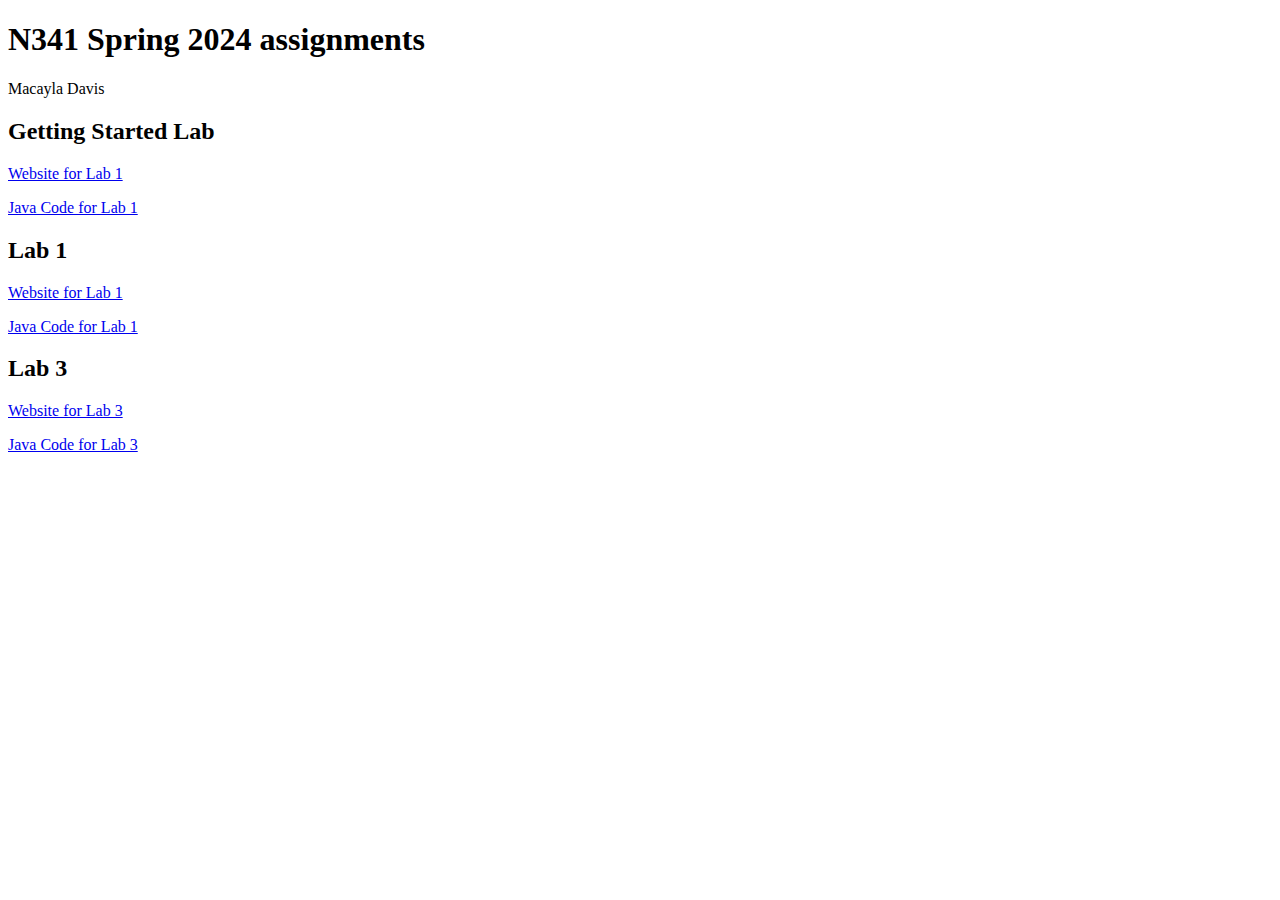
==== index.html @ c83f0bd5 "Update index.html" ====
<!DOCTYPE html>
<html lang="en">
<head>
    <meta charset="UTF-8">
    <meta name="viewport" content="width=device-width, initial-scale=1.0">
    <title> N341 Spring 2024 assignments</title>
</head>
<body>
    <h1>N341 Spring 2024 assignments </h1>
    <p> Macayla Davis </p>

    <h2> Getting Started Lab </h2>
    <p><a href="gettingstarted.html"> Website for Lab 1  </a></p>
    <p><a href="gettingstarted.js"> Java Code for Lab 1  </a></p>

    <h2> Lab 1  </h2>
    <p><a href="Lab1/sushi1.html"> Website for Lab 1  </a></p>
    <p><a href="Lab1/sushi1.js"> Java Code for Lab 1  </a></p>


<h2> Lab 3 </h2> 
    <p><a href="Lab3/eventlistener.html">      Website for Lab 3  </a></p>
    <p><a href="Lab3/EL.js"> Java Code for Lab 3  </a></p>




</body>
</html>
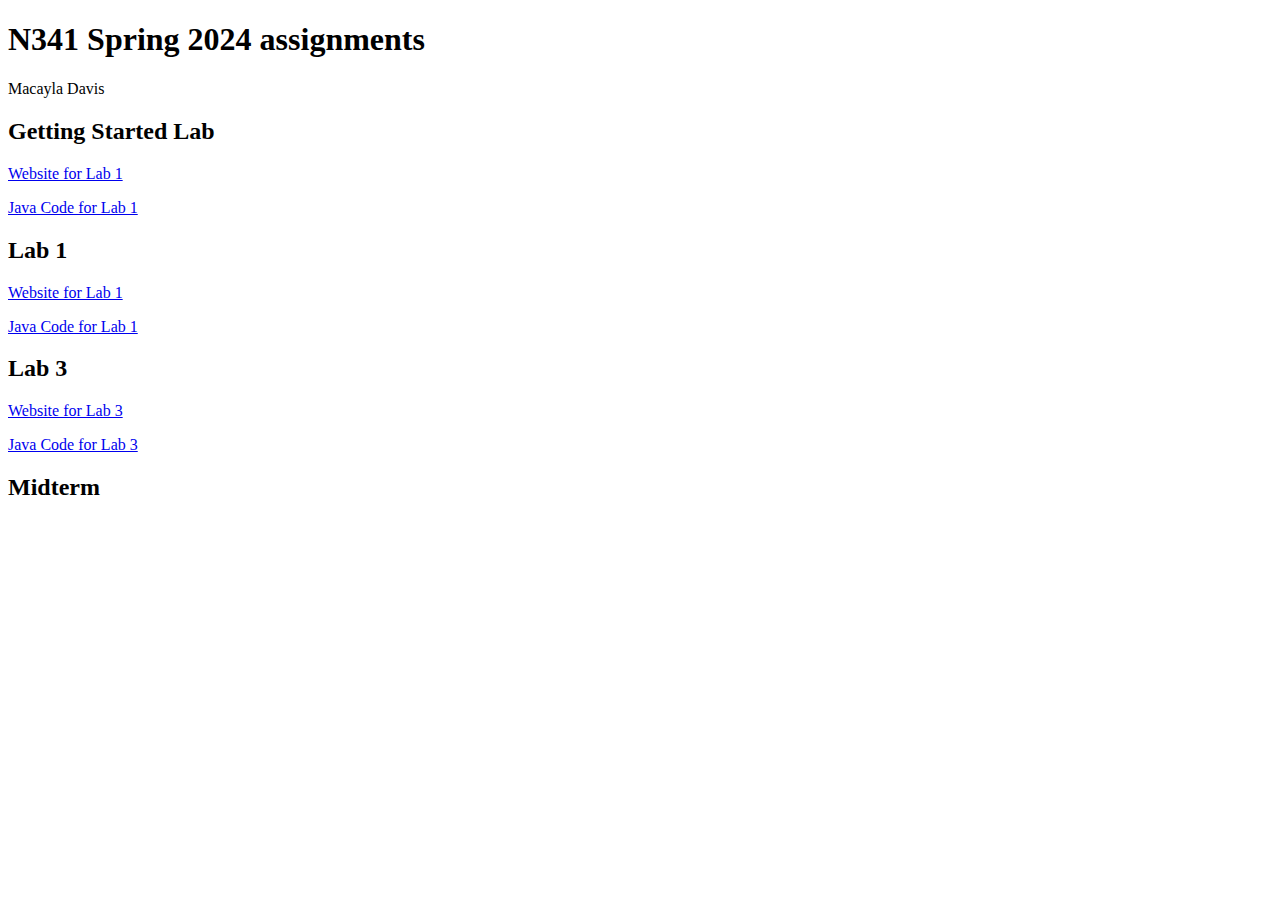
==== commit 6d9bf20d: "changes" ====
--- a/index.html
+++ b/index.html
@@ -22,6 +22,9 @@
     <p><a href="Lab3/eventlistener.html">      Website for Lab 3  </a></p>
     <p><a href="Lab3/EL.js"> Java Code for Lab 3  </a></p>
 
+<h2> Midterm </h2>
+<p><a href="Midterm/SushiMidterm.html"> </a></p>
+
 
 
 
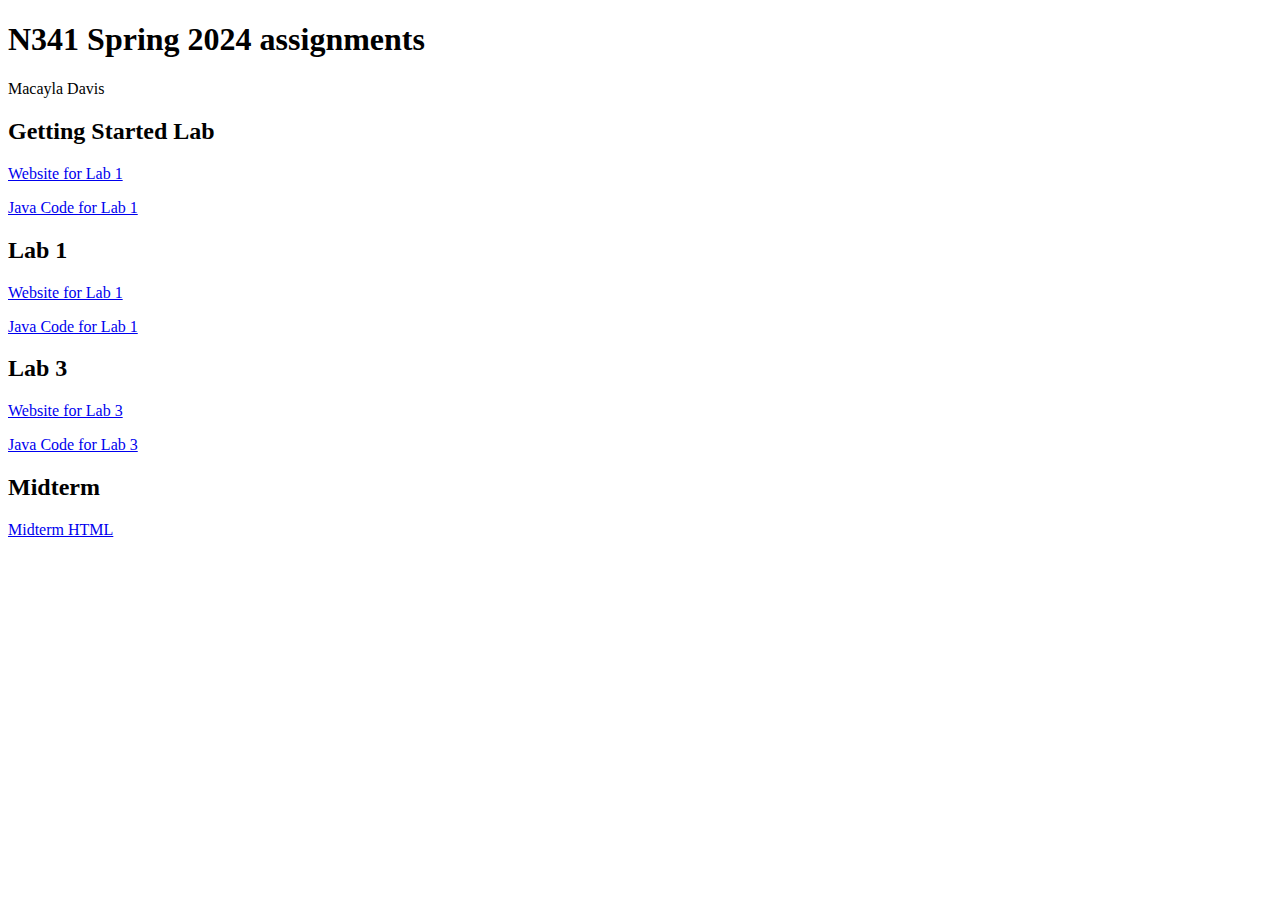
==== commit e6ec3360: "Update index.html" ====
--- a/index.html
+++ b/index.html
@@ -23,7 +23,7 @@
     <p><a href="Lab3/EL.js"> Java Code for Lab 3  </a></p>
 
 <h2> Midterm </h2>
-<p><a href="Midterm/SushiMidterm.html"> </a></p>
+<p><a href="Midterm/SushiMidterm.html"> Midterm HTML </a></p>
 
 
 
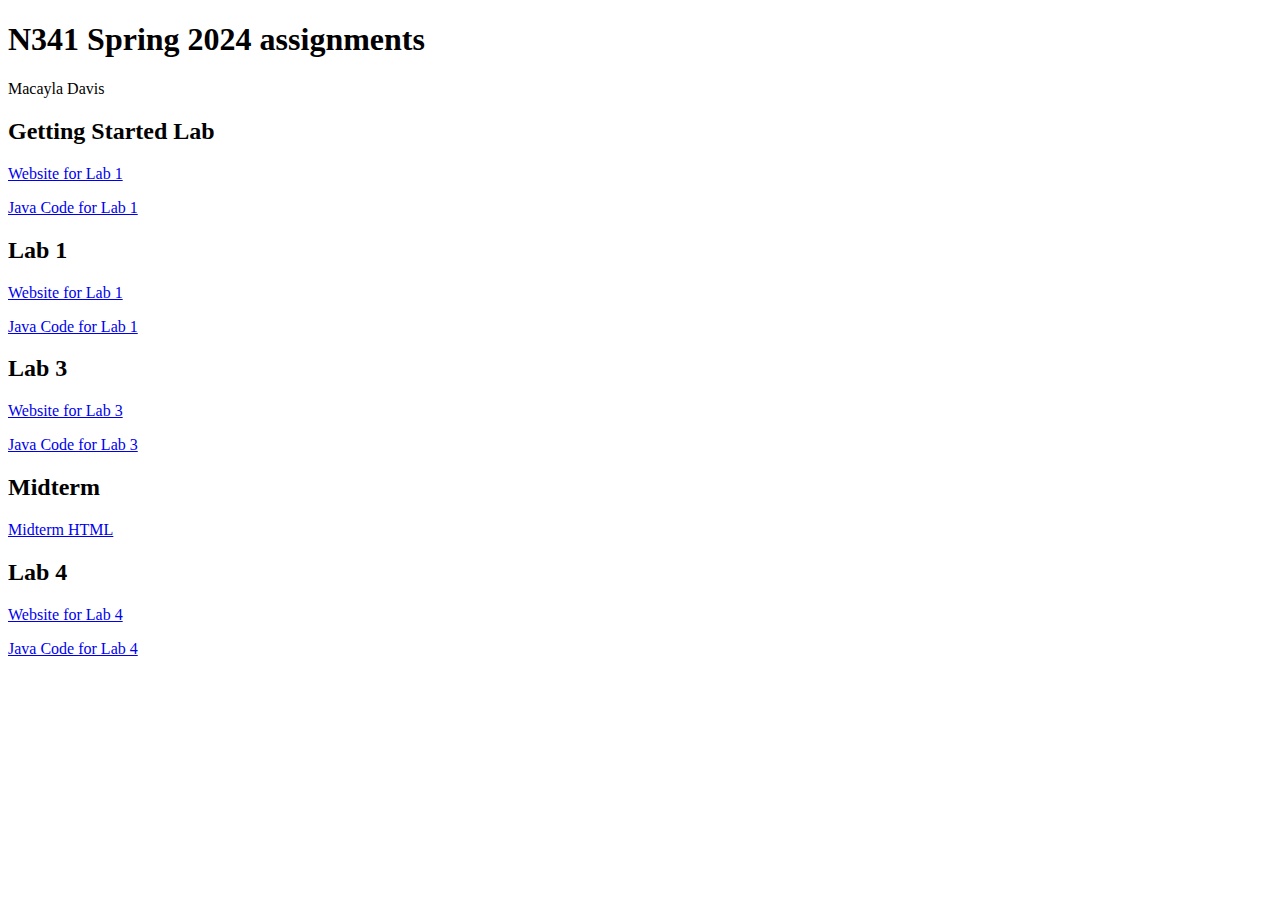
==== commit baffce9f: "changes not committed" ====
--- a/index.html
+++ b/index.html
@@ -25,6 +25,10 @@
 <h2> Midterm </h2>
 <p><a href="Midterm/SushiMidterm.html"> Midterm HTML </a></p>
 
+<h2> Lab 4 </h2> 
+    <p><a href="Lab4/jquersushi.html">      Website for Lab 4 </a></p>
+    <p><a href="Lab4/jquerysushi.js"> Java Code for Lab 4  </a></p>
+
 
 
 
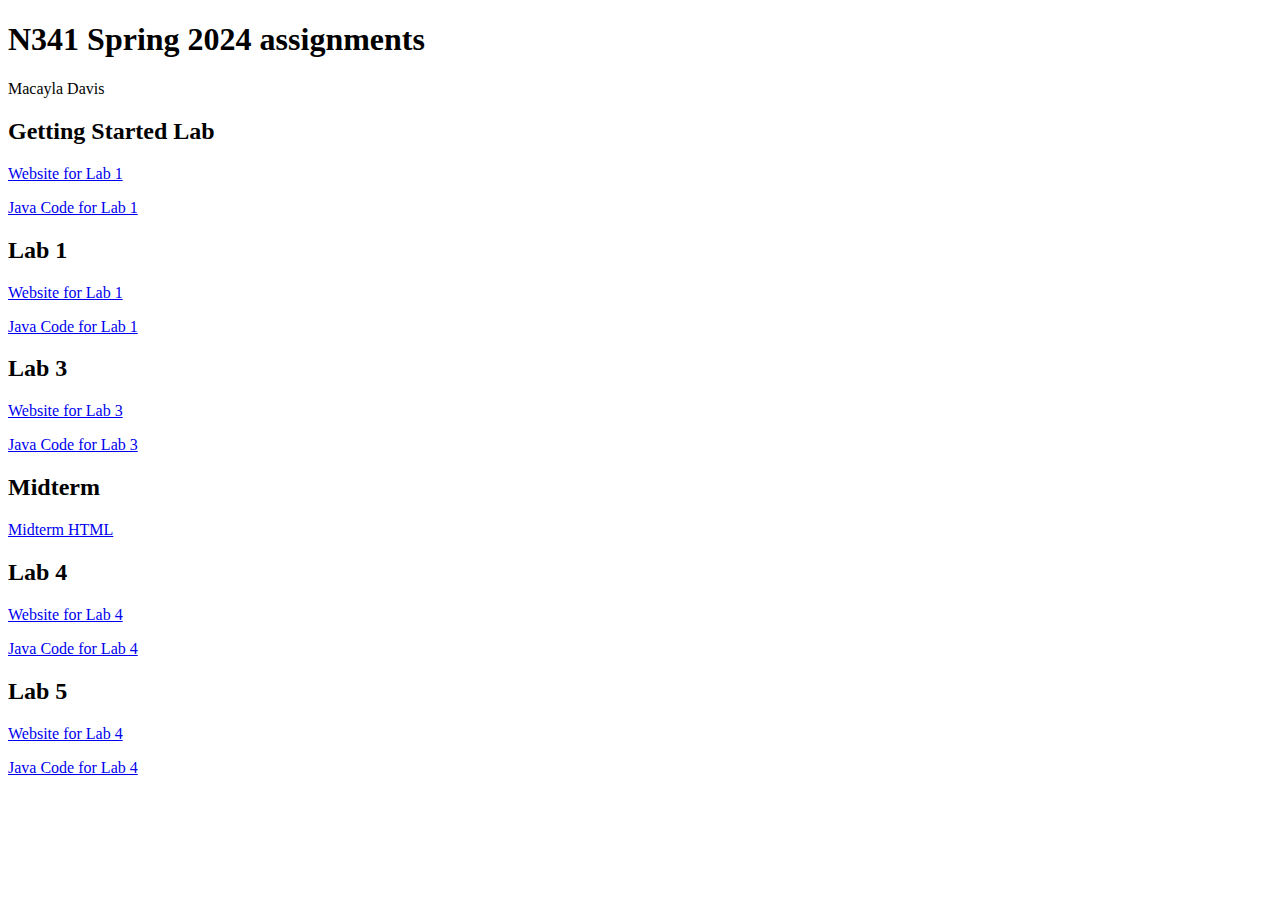
==== commit 588451fc: "Update index.html" ====
--- a/index.html
+++ b/index.html
@@ -18,16 +18,21 @@
     <p><a href="Lab1/sushi1.js"> Java Code for Lab 1  </a></p>
 
 
-<h2> Lab 3 </h2> 
+    <h2> Lab 3 </h2> 
     <p><a href="Lab3/eventlistener.html">      Website for Lab 3  </a></p>
     <p><a href="Lab3/EL.js"> Java Code for Lab 3  </a></p>
 
-<h2> Midterm </h2>
-<p><a href="Midterm/SushiMidterm.html"> Midterm HTML </a></p>
+    <h2> Midterm </h2>
+    <p><a href="Midterm/SushiMidterm.html"> Midterm HTML </a></p>
 
-<h2> Lab 4 </h2> 
+    <h2> Lab 4 </h2> 
     <p><a href="Lab4/jquersushi.html">      Website for Lab 4 </a></p>
     <p><a href="Lab4/jquerysushi.js"> Java Code for Lab 4  </a></p>
+
+    <h2> Lab 5</h2> 
+    <p><a href="Lab5/sushiAPI.html">      Website for Lab 4 </a></p>
+    <p><a href="Lab5/sushiAPI.js"> Java Code for Lab 4  </a></p>
+   
 
 
 
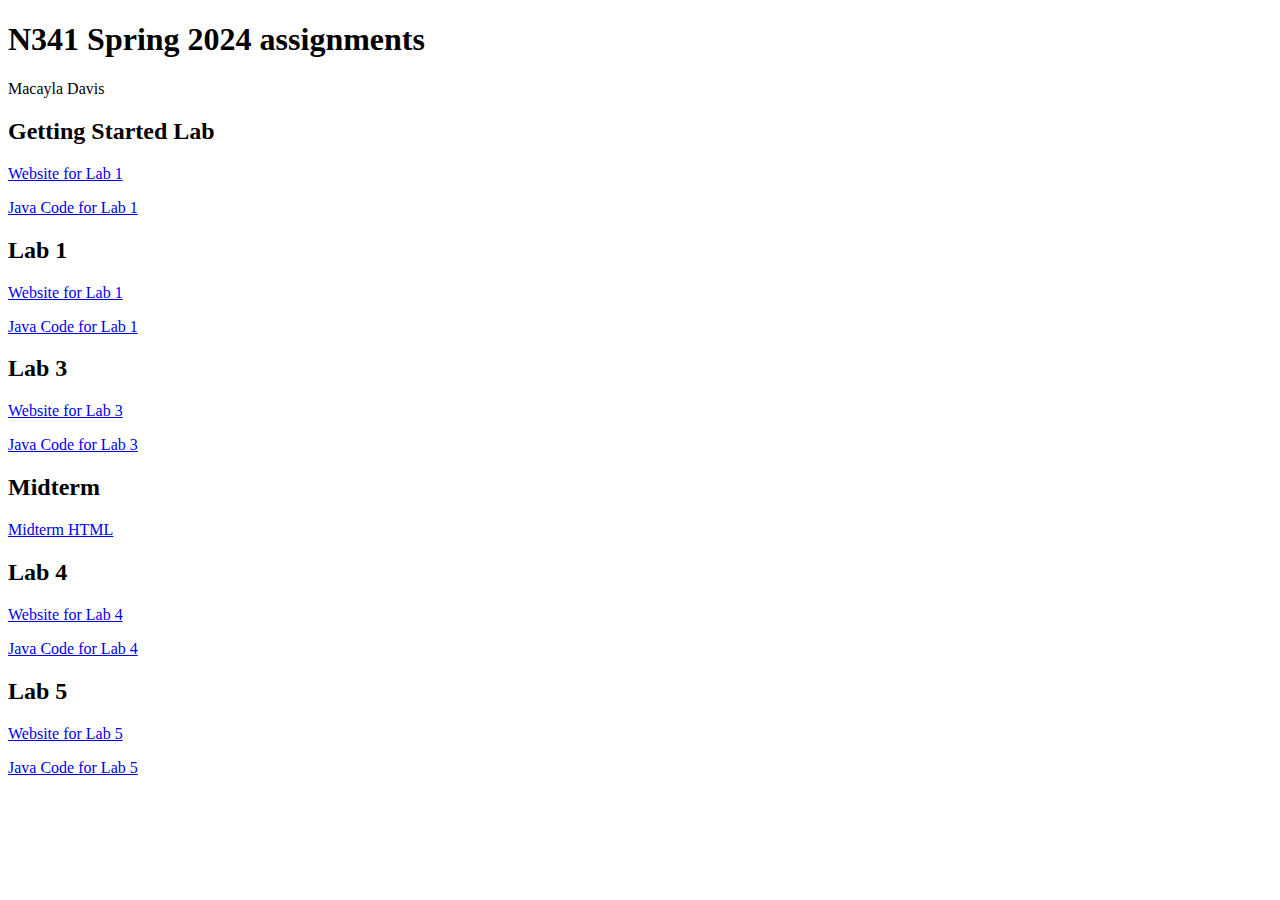
==== commit 46dee216: "change" ====
--- a/index.html
+++ b/index.html
@@ -30,8 +30,8 @@
     <p><a href="Lab4/jquerysushi.js"> Java Code for Lab 4  </a></p>
 
     <h2> Lab 5</h2> 
-    <p><a href="Lab5/sushiAPI.html">      Website for Lab 4 </a></p>
-    <p><a href="Lab5/sushiAPI.js"> Java Code for Lab 4  </a></p>
+    <p><a href="Lab5/sushiAPI.html">      Website for Lab 5 </a></p>
+    <p><a href="Lab5/sushiAPI.js"> Java Code for Lab 5  </a></p>
    
 
 
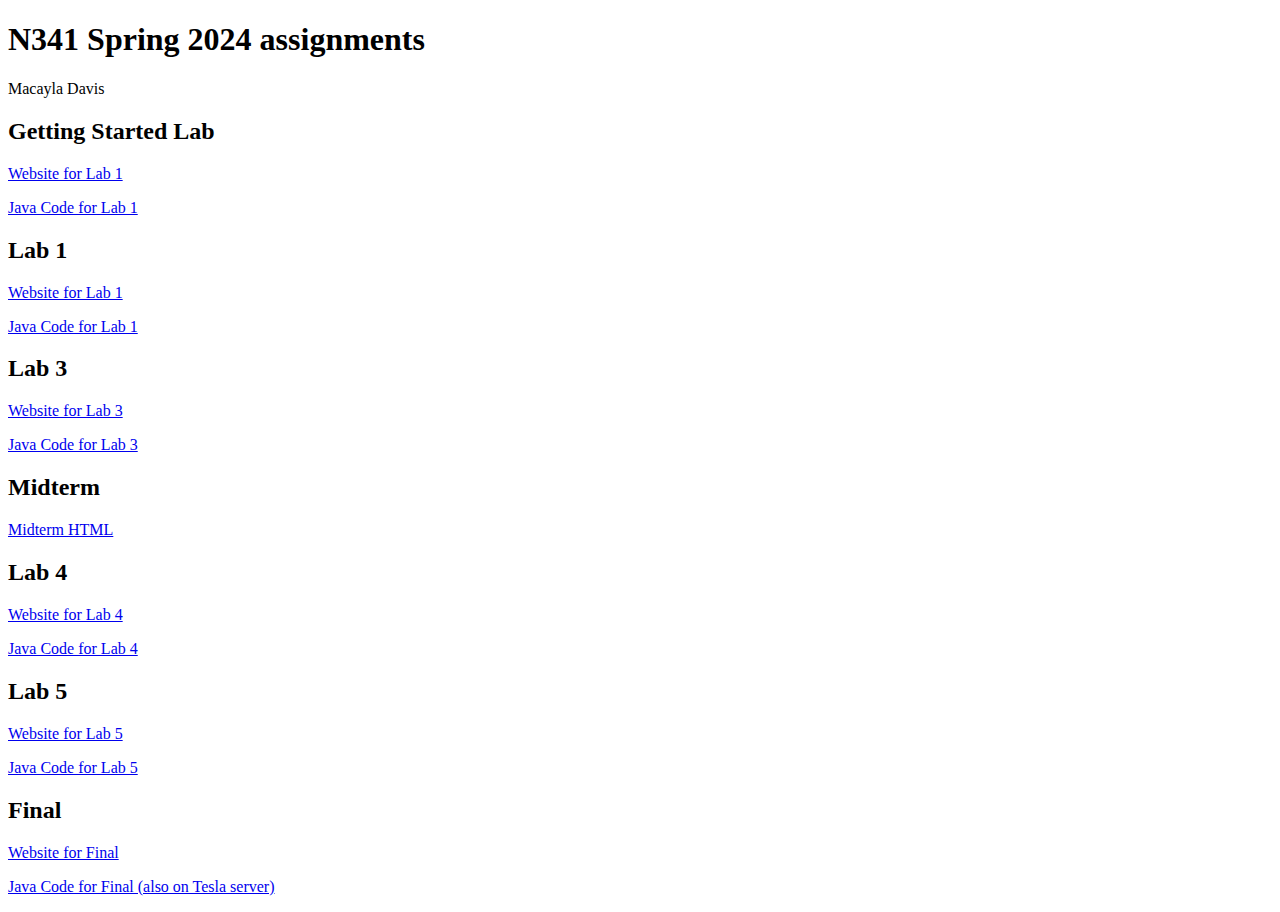
==== commit 43fcd7b0: "final is done" ====
--- a/index.html
+++ b/index.html
@@ -32,7 +32,11 @@
     <h2> Lab 5</h2> 
     <p><a href="Lab5/sushiAPI.html">      Website for Lab 5 </a></p>
     <p><a href="Lab5/sushiAPI.js"> Java Code for Lab 5  </a></p>
-   
+
+    <h2> Final </h2>
+   <p><a href ="SushiFinal/SushiFinal.html"> Website for Final </a></p>
+   <p><a href= "SushiFinal/SushiFinal.js"> Java Code for Final (also on Tesla server)</a></p>
+
 
 
 
